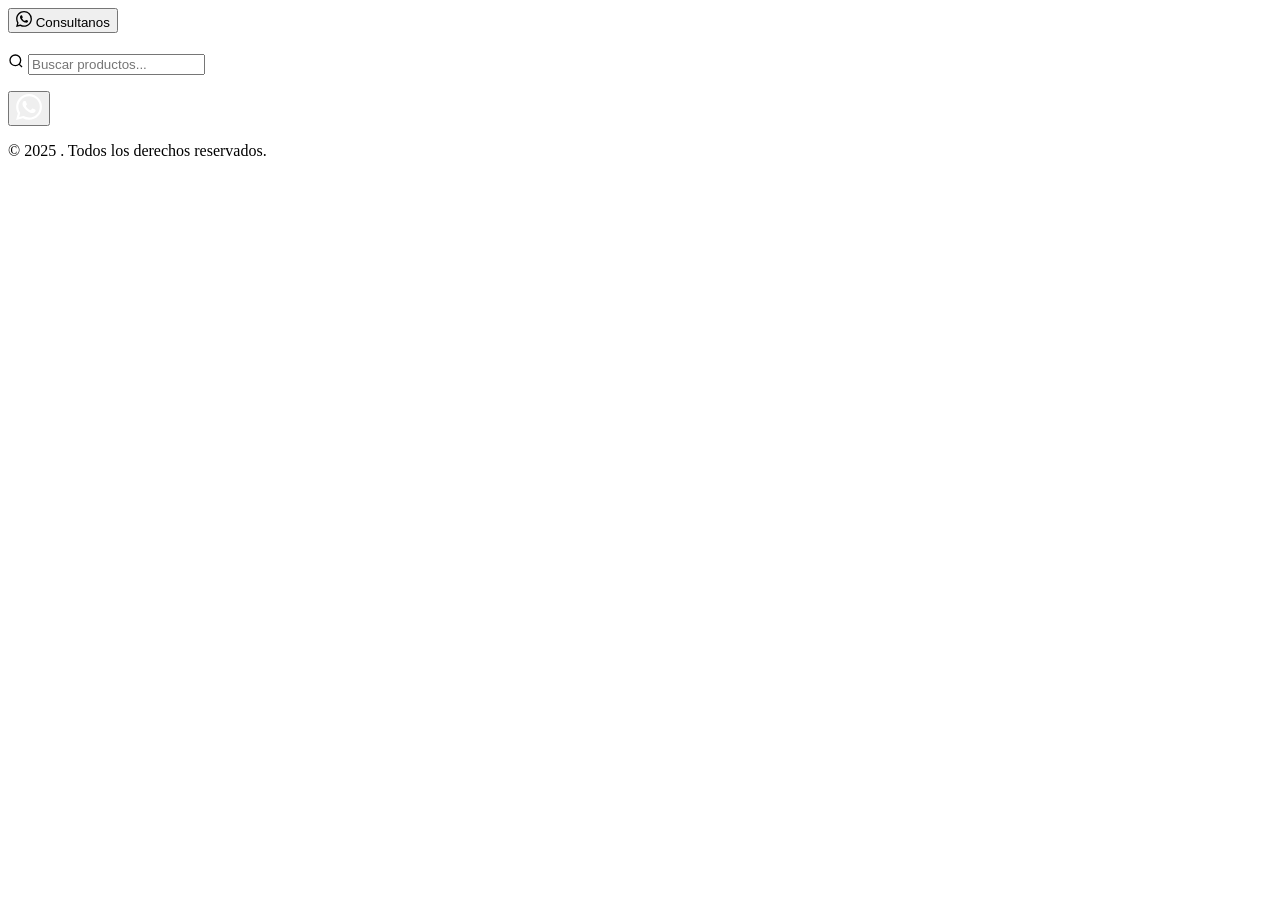
==== index.html @ 6942fe68 "index.html estructura base" ====
<!DOCTYPE html>
<html lang="es">
<head>
  <meta charset="UTF-8">
  <meta name="viewport" content="width=device-width, initial-scale=1.0">
  <meta name="description" content="Catálogo de productos">
  <title>Tienda</title>

  <!-- Estilos: theme primero porque todos los demás dependen de sus variables -->
  <link rel="stylesheet" href="assets/css/theme.css">
  <link rel="stylesheet" href="assets/css/base.css">
  <link rel="stylesheet" href="assets/css/header.css">
  <link rel="stylesheet" href="assets/css/hero.css">
  <link rel="stylesheet" href="assets/css/toolbar.css">
  <link rel="stylesheet" href="assets/css/catalogo.css">
  <link rel="stylesheet" href="assets/css/modal.css">
  <link rel="stylesheet" href="assets/css/utilities.css">
</head>
<body>

  <!-- Header: nombre/logo de la tienda, redes sociales y botón de WhatsApp -->
  <header class="header">
    <div class="header-inner">

      <div class="header-brand">
        <img id="store-logo" class="header-logo" src="" alt="Logo" style="display:none">
        <span id="store-nombre" class="header-nombre"></span>
        <span id="store-slogan" class="header-slogan"></span>
      </div>

      <div class="header-actions">
        <div id="header-redes" class="header-redes"></div>
        <button class="btn-wa-header" onclick="WhatsApp.consultaGeneral()">
          <svg width="16" height="16" viewBox="0 0 24 24" fill="currentColor">
            <path d="M17.472 14.382c-.297-.149-1.758-.867-2.03-.967-.273-.099-.471-.148-.67.15-.197.297-.767.966-.94 1.164-.173.199-.347.223-.644.075-.297-.15-1.255-.463-2.39-1.475-.883-.788-1.48-1.761-1.653-2.059-.173-.297-.018-.458.13-.606.134-.133.298-.347.446-.52.149-.174.198-.298.298-.497.099-.198.05-.371-.025-.52-.075-.149-.669-1.612-.916-2.207-.242-.579-.487-.5-.669-.51-.173-.008-.371-.01-.57-.01-.198 0-.52.074-.792.372-.272.297-1.04 1.016-1.04 2.479 0 1.462 1.065 2.875 1.213 3.074.149.198 2.096 3.2 5.077 4.487.709.306 1.262.489 1.694.625.712.227 1.36.195 1.871.118.571-.085 1.758-.719 2.006-1.413.248-.694.248-1.289.173-1.413-.074-.124-.272-.198-.57-.347m-5.421 7.403h-.004a9.87 9.87 0 01-5.031-1.378l-.361-.214-3.741.982.998-3.648-.235-.374a9.86 9.86 0 01-1.51-5.26c.001-5.45 4.436-9.884 9.888-9.884 2.64 0 5.122 1.03 6.988 2.898a9.825 9.825 0 012.893 6.994c-.003 5.45-4.437 9.884-9.885 9.884m8.413-18.297A11.815 11.815 0 0012.05 0C5.495 0 .16 5.335.157 11.892c0 2.096.547 4.142 1.588 5.945L.057 24l6.305-1.654a11.882 11.882 0 005.683 1.448h.005c6.554 0 11.89-5.335 11.893-11.893a11.821 11.821 0 00-3.48-8.413z"/>
          </svg>
          <span>Consultanos</span>
        </button>
      </div>

    </div>
  </header>

  <!-- Hero: título y slogan de bienvenida -->
  <section class="hero">
    <div class="hero-inner">
      <h1 id="hero-titulo" class="hero-titulo"></h1>
      <p id="hero-subtitulo" class="hero-subtitulo"></p>
    </div>
  </section>

  <!-- Toolbar: buscador y botones de filtro por categoría -->
  <div class="toolbar">
    <div class="search-wrap">
      <span class="search-icon">
        <svg width="16" height="16" viewBox="0 0 24 24" fill="none" stroke="currentColor" stroke-width="2">
          <circle cx="11" cy="11" r="8"/><path d="m21 21-4.35-4.35"/>
        </svg>
      </span>
      <input
        id="search-input"
        class="search-input"
        type="search"
        placeholder="Buscar productos..."
        autocomplete="off"
        aria-label="Buscar productos"
      >
    </div>
    <div id="filtros" class="filtros" role="group" aria-label="Filtrar por categoría"></div>
  </div>

  <!-- Contador de resultados -->
  <p id="resultados-info" class="resultados-info"></p>

  <!-- Catálogo: grilla de cards generada desde catalogo.js -->
  <main id="catalogo" class="catalogo" role="main"></main>

  <!-- Modal de detalle: generado desde modal.js al clickear una card -->
  <div id="modal-overlay" class="modal-overlay" role="dialog" aria-modal="true">
    <div id="modal-contenido" class="modal"></div>
  </div>

  <!-- Botón flotante de WhatsApp -->
  <button class="btn-wa-flotante" onclick="WhatsApp.consultaGeneral()" aria-label="Contactar por WhatsApp">
    <svg width="26" height="26" viewBox="0 0 24 24" fill="white">
      <path d="M17.472 14.382c-.297-.149-1.758-.867-2.03-.967-.273-.099-.471-.148-.67.15-.197.297-.767.966-.94 1.164-.173.199-.347.223-.644.075-.297-.15-1.255-.463-2.39-1.475-.883-.788-1.48-1.761-1.653-2.059-.173-.297-.018-.458.13-.606.134-.133.298-.347.446-.52.149-.174.198-.298.298-.497.099-.198.05-.371-.025-.52-.075-.149-.669-1.612-.916-2.207-.242-.579-.487-.5-.669-.51-.173-.008-.371-.01-.57-.01-.198 0-.52.074-.792.372-.272.297-1.04 1.016-1.04 2.479 0 1.462 1.065 2.875 1.213 3.074.149.198 2.096 3.2 5.077 4.487.709.306 1.262.489 1.694.625.712.227 1.36.195 1.871.118.571-.085 1.758-.719 2.006-1.413.248-.694.248-1.289.173-1.413-.074-.124-.272-.198-.57-.347m-5.421 7.403h-.004a9.87 9.87 0 01-5.031-1.378l-.361-.214-3.741.982.998-3.648-.235-.374a9.86 9.86 0 01-1.51-5.26c.001-5.45 4.436-9.884 9.888-9.884 2.64 0 5.122 1.03 6.988 2.898a9.825 9.825 0 012.893 6.994c-.003 5.45-4.437 9.884-9.885 9.884m8.413-18.297A11.815 11.815 0 0012.05 0C5.495 0 .16 5.335.157 11.892c0 2.096.547 4.142 1.588 5.945L.057 24l6.305-1.654a11.882 11.882 0 005.683 1.448h.005c6.554 0 11.89-5.335 11.893-11.893a11.821 11.821 0 00-3.48-8.413z"/>
    </svg>
  </button>

  <!-- Footer -->
  <footer class="footer">
    <p>© 2025 <span id="footer-nombre"></span>. Todos los derechos reservados.</p>
  </footer>

  <!-- Scripts al final del body para no bloquear el renderizado del HTML -->
  <!-- Orden importante: config.js primero porque los demás dependen de él -->
  <script src="config.js"></script>
  <script src="assets/js/whatsapp.js"></script>
  <script src="assets/js/config-loader.js"></script>
  <script src="assets/js/filtros.js"></script>
  <script src="assets/js/catalogo.js"></script>
  <script src="assets/js/modal.js"></script>
  <script src="assets/js/app.js"></script>

</body>
</html>
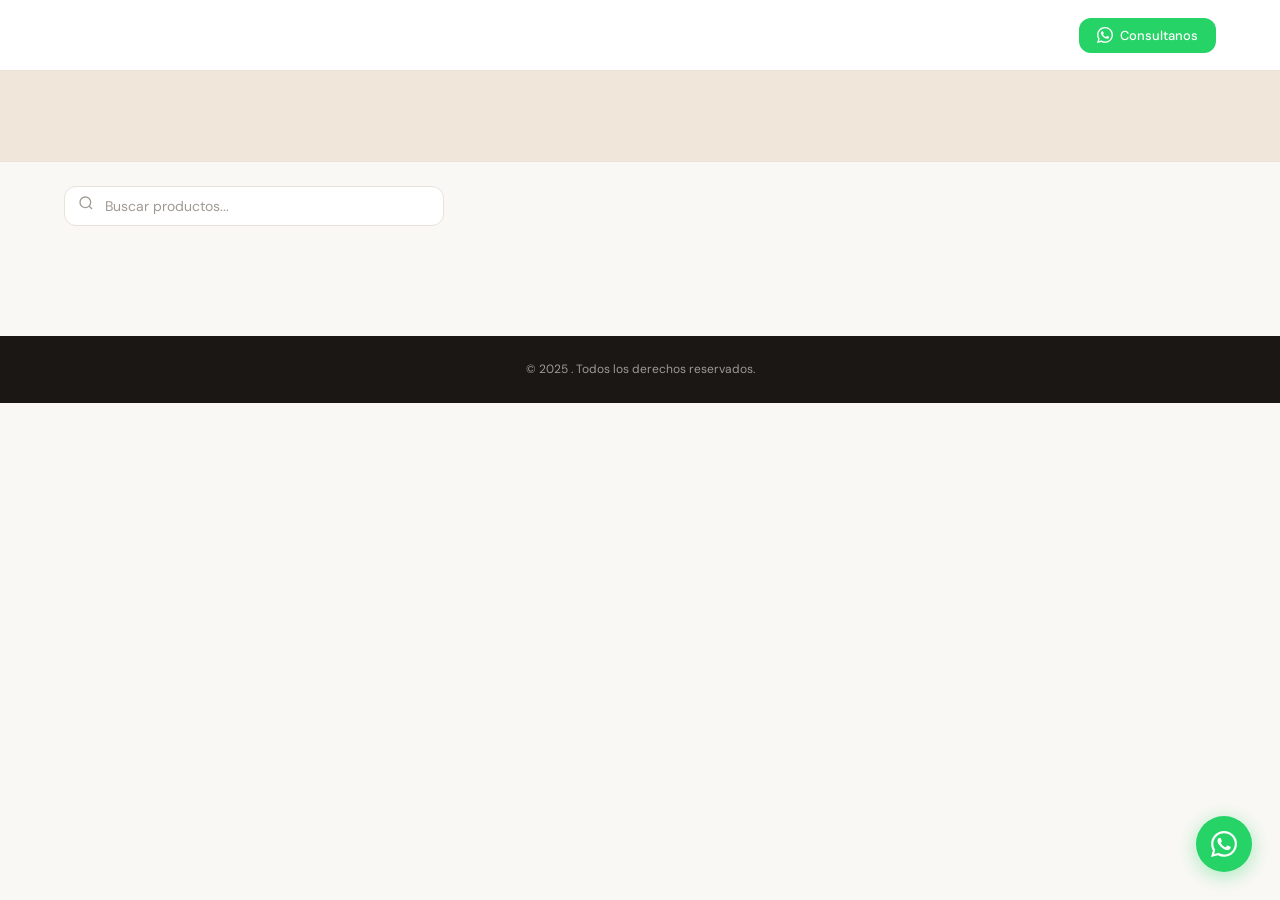
==== commit 4f485120: "catalogo conectado a Firestore en tiempo real" ====
--- a/index.html
+++ b/index.html
@@ -30,7 +30,7 @@
 
       <div class="header-actions">
         <div id="header-redes" class="header-redes"></div>
-        <button class="btn-wa-header" onclick="WhatsApp.consultaGeneral()">
+        <button class="btn-wa-header">
           <svg width="16" height="16" viewBox="0 0 24 24" fill="currentColor">
             <path d="M17.472 14.382c-.297-.149-1.758-.867-2.03-.967-.273-.099-.471-.148-.67.15-.197.297-.767.966-.94 1.164-.173.199-.347.223-.644.075-.297-.15-1.255-.463-2.39-1.475-.883-.788-1.48-1.761-1.653-2.059-.173-.297-.018-.458.13-.606.134-.133.298-.347.446-.52.149-.174.198-.298.298-.497.099-.198.05-.371-.025-.52-.075-.149-.669-1.612-.916-2.207-.242-.579-.487-.5-.669-.51-.173-.008-.371-.01-.57-.01-.198 0-.52.074-.792.372-.272.297-1.04 1.016-1.04 2.479 0 1.462 1.065 2.875 1.213 3.074.149.198 2.096 3.2 5.077 4.487.709.306 1.262.489 1.694.625.712.227 1.36.195 1.871.118.571-.085 1.758-.719 2.006-1.413.248-.694.248-1.289.173-1.413-.074-.124-.272-.198-.57-.347m-5.421 7.403h-.004a9.87 9.87 0 01-5.031-1.378l-.361-.214-3.741.982.998-3.648-.235-.374a9.86 9.86 0 01-1.51-5.26c.001-5.45 4.436-9.884 9.888-9.884 2.64 0 5.122 1.03 6.988 2.898a9.825 9.825 0 012.893 6.994c-.003 5.45-4.437 9.884-9.885 9.884m8.413-18.297A11.815 11.815 0 0012.05 0C5.495 0 .16 5.335.157 11.892c0 2.096.547 4.142 1.588 5.945L.057 24l6.305-1.654a11.882 11.882 0 005.683 1.448h.005c6.554 0 11.89-5.335 11.893-11.893a11.821 11.821 0 00-3.48-8.413z"/>
           </svg>
@@ -81,7 +81,7 @@
   </div>
 
   <!-- Botón flotante de WhatsApp -->
-  <button class="btn-wa-flotante" onclick="WhatsApp.consultaGeneral()" aria-label="Contactar por WhatsApp">
+  <button class="btn-wa-flotante" aria-label="Contactar por WhatsApp">
     <svg width="26" height="26" viewBox="0 0 24 24" fill="white">
       <path d="M17.472 14.382c-.297-.149-1.758-.867-2.03-.967-.273-.099-.471-.148-.67.15-.197.297-.767.966-.94 1.164-.173.199-.347.223-.644.075-.297-.15-1.255-.463-2.39-1.475-.883-.788-1.48-1.761-1.653-2.059-.173-.297-.018-.458.13-.606.134-.133.298-.347.446-.52.149-.174.198-.298.298-.497.099-.198.05-.371-.025-.52-.075-.149-.669-1.612-.916-2.207-.242-.579-.487-.5-.669-.51-.173-.008-.371-.01-.57-.01-.198 0-.52.074-.792.372-.272.297-1.04 1.016-1.04 2.479 0 1.462 1.065 2.875 1.213 3.074.149.198 2.096 3.2 5.077 4.487.709.306 1.262.489 1.694.625.712.227 1.36.195 1.871.118.571-.085 1.758-.719 2.006-1.413.248-.694.248-1.289.173-1.413-.074-.124-.272-.198-.57-.347m-5.421 7.403h-.004a9.87 9.87 0 01-5.031-1.378l-.361-.214-3.741.982.998-3.648-.235-.374a9.86 9.86 0 01-1.51-5.26c.001-5.45 4.436-9.884 9.888-9.884 2.64 0 5.122 1.03 6.988 2.898a9.825 9.825 0 012.893 6.994c-.003 5.45-4.437 9.884-9.885 9.884m8.413-18.297A11.815 11.815 0 0012.05 0C5.495 0 .16 5.335.157 11.892c0 2.096.547 4.142 1.588 5.945L.057 24l6.305-1.654a11.882 11.882 0 005.683 1.448h.005c6.554 0 11.89-5.335 11.893-11.893a11.821 11.821 0 00-3.48-8.413z"/>
     </svg>
@@ -92,15 +92,7 @@
     <p>© 2025 <span id="footer-nombre"></span>. Todos los derechos reservados.</p>
   </footer>
 
-  <!-- Scripts al final del body para no bloquear el renderizado del HTML -->
-  <!-- Orden importante: config.js primero porque los demás dependen de él -->
-  <script src="config.js"></script>
-  <script src="assets/js/whatsapp.js"></script>
-  <script src="assets/js/config-loader.js"></script>
-  <script src="assets/js/filtros.js"></script>
-  <script src="assets/js/catalogo.js"></script>
-  <script src="assets/js/modal.js"></script>
-  <script src="assets/js/app.js"></script>
+  <script type="module" src="assets/js/app.js"></script>
 
 </body>
 </html>
--- a/assets/css/theme.css
+++ b/assets/css/theme.css
@@ -0,0 +1,49 @@
+/* ── Fuentes desde Google Fonts ───────────────────────────────────
+   Playfair Display: tipografía de display para títulos y nombres de productos
+   DM Sans: tipografía de cuerpo para texto general e interfaz
+   ---------------------------------------------------------------- */
+@import url('https://fonts.googleapis.com/css2?family=Playfair+Display:ital,wght@0,400;0,600;1,400&family=DM+Sans:wght@300;400;500&display=swap');
+
+:root {
+
+  /* ── Tipografía ─────────────────────────────────────────────── */
+  --font-display: 'Playfair Display', Georgia, serif;
+  --font-body:    'DM Sans', sans-serif;
+
+  /* ── Colores base ───────────────────────────────────────────── */
+  --color-bg:         #FAF8F5; /* fondo general de la página */
+  --color-surface:    #FFFFFF; /* fondo de cards y modal */
+  --color-border:     #E8E2D9; /* bordes suaves */
+  --color-border-mid: #D4CCC0; /* bordes con más contraste */
+
+  /* ── Texto ──────────────────────────────────────────────────── */
+  --color-text-primary:   #1A1714; /* texto principal */
+  --color-text-secondary: #6B6560; /* texto secundario */
+  --color-text-muted:     #A09A94; /* texto terciario y placeholders */
+
+  /* ── Acento ─────────────────────────────────────────────────── 
+     Color principal de la marca. Estos tres valores son los únicos
+     que cambian entre tiendas para adaptar la identidad visual.
+     ---------------------------------------------------------------- */
+  --color-accent:       #C17B4E;
+  --color-accent-light: #F0E6DA; /* versión suave para fondos */
+  --color-accent-dark:  #9A5E35; /* versión oscura para hover */
+
+  /* ── Estados ────────────────────────────────────────────────── */
+  --color-stock-bg:   #FDF0F0; /* fondo del badge "Sin stock" */
+  --color-stock-text: #B94040; /* texto del badge "Sin stock" */
+
+  /* ── Bordes redondeados ─────────────────────────────────────── */
+  --radius-sm: 6px;
+  --radius-md: 12px;
+  --radius-lg: 18px;
+  --radius-xl: 24px;
+
+  /* ── Sombras ────────────────────────────────────────────────── */
+  --shadow-card:  0 2px 12px rgba(26, 23, 20, 0.07);
+  --shadow-hover: 0 8px 28px rgba(26, 23, 20, 0.13);
+
+  /* ── Transiciones ───────────────────────────────────────────── */
+  --transition: 0.22s ease;
+
+}
--- a/assets/css/base.css
+++ b/assets/css/base.css
@@ -0,0 +1,24 @@
+/* ── Reset general ──────────────────────────────────────────────
+   Elimina márgenes y paddings por defecto del navegador.
+   box-sizing: border-box hace que padding y border se incluyan
+   dentro del ancho/alto del elemento, no se sumen por fuera.
+   ---------------------------------------------------------------- */
+*, *::before, *::after {
+  box-sizing: border-box;
+  margin: 0;
+  padding: 0;
+}
+
+/* Habilita el scroll suave al navegar entre secciones */
+html {
+  scroll-behavior: smooth;
+}
+
+body {
+  font-family: var(--font-body);
+  background: var(--color-bg);
+  color: var(--color-text-primary);
+  font-size: 15px;
+  line-height: 1.6;
+  min-height: 100vh;
+}
--- a/assets/css/header.css
+++ b/assets/css/header.css
@@ -0,0 +1,109 @@
+/* ── Header ─────────────────────────────────────────────────────
+   position: sticky mantiene el header visible al hacer scroll.
+   z-index: 100 asegura que quede por encima del resto del contenido.
+   ---------------------------------------------------------------- */
+.header {
+  background: var(--color-surface);
+  border-bottom: 1px solid var(--color-border);
+  position: sticky;
+  top: 0;
+  z-index: 100;
+}
+
+/* Contenedor interno con ancho máximo y centrado */
+.header-inner {
+  max-width: 1200px;
+  margin: 0 auto;
+  padding: 0 24px;
+  height: 70px;
+  display: flex;
+  align-items: center;
+  justify-content: space-between;
+  gap: 16px;
+}
+
+/* Bloque de marca: contiene logo o nombre + slogan */
+.header-brand {
+  display: flex;
+  flex-direction: column;
+  gap: 2px;
+}
+
+.header-logo {
+  height: 36px;
+  width: auto;
+  object-fit: contain;
+}
+
+.header-nombre {
+  font-family: var(--font-display);
+  font-size: 22px;
+  font-weight: 600;
+  color: var(--color-text-primary);
+  line-height: 1;
+  letter-spacing: -0.3px;
+}
+
+.header-slogan {
+  font-size: 11px;
+  color: var(--color-text-muted);
+  letter-spacing: 0.05em;
+  text-transform: uppercase;
+}
+
+/* Contenedor de redes sociales y botón de WhatsApp */
+.header-actions {
+  display: flex;
+  align-items: center;
+  gap: 10px;
+}
+
+/* Botón de WhatsApp del header */
+.btn-wa-header {
+  display: flex;
+  align-items: center;
+  gap: 7px;
+  padding: 9px 18px;
+  background: #25D366;
+  color: #fff;
+  border: none;
+  border-radius: var(--radius-md);
+  font-family: var(--font-body);
+  font-size: 13px;
+  font-weight: 500;
+  cursor: pointer;
+  transition: background var(--transition), transform var(--transition);
+  white-space: nowrap;
+}
+
+.btn-wa-header:hover {
+  background: #1EBD5A;
+  transform: translateY(-1px);
+}
+
+/* Contenedor de íconos de redes sociales */
+.header-redes {
+  display: flex;
+  gap: 8px;
+}
+
+/* Botón individual de red social */
+.btn-red {
+  width: 34px;
+  height: 34px;
+  border-radius: var(--radius-sm);
+  border: 1px solid var(--color-border);
+  background: transparent;
+  display: flex;
+  align-items: center;
+  justify-content: center;
+  cursor: pointer;
+  color: var(--color-text-secondary);
+  transition: border-color var(--transition), color var(--transition);
+  text-decoration: none;
+}
+
+.btn-red:hover {
+  border-color: var(--color-accent);
+  color: var(--color-accent);
+}
--- a/assets/css/hero.css
+++ b/assets/css/hero.css
@@ -0,0 +1,41 @@
+/* ── Hero ───────────────────────────────────────────────────────
+   Banda de bienvenida debajo del header con el nombre y slogan
+   de la tienda. Usa el color acento light como fondo para
+   mantener calidez sin competir con el contenido principal.
+   ---------------------------------------------------------------- */
+.hero {
+  background: var(--color-accent-light);
+  border-bottom: 1px solid var(--color-border);
+  padding: 40px 24px;
+  text-align: center;
+}
+
+/* Limita el ancho del texto para mejor legibilidad */
+.hero-inner {
+  max-width: 560px;
+  margin: 0 auto;
+}
+
+/* clamp() adapta el tamaño de fuente según el ancho de pantalla:
+   mínimo 28px, ideal 5% del viewport, máximo 42px */
+.hero-titulo {
+  font-family: var(--font-display);
+  font-size: clamp(28px, 5vw, 42px);
+  font-weight: 600;
+  color: var(--color-text-primary);
+  line-height: 1.2;
+  margin-bottom: 10px;
+}
+
+/* Texto en cursiva dentro del título, coloreado con el acento.
+   Se aplica al elemento <em> que genera config-loader.js */
+.hero-titulo em {
+  font-style: italic;
+  color: var(--color-accent);
+}
+
+.hero-subtitulo {
+  font-size: 14px;
+  color: var(--color-text-secondary);
+  font-weight: 300;
+}
--- a/assets/css/toolbar.css
+++ b/assets/css/toolbar.css
@@ -0,0 +1,93 @@
+/* ── Toolbar ────────────────────────────────────────────────────
+   Contenedor del buscador y los botones de filtro por categoría.
+   flex-direction: column apila ambos elementos verticalmente.
+   ---------------------------------------------------------------- */
+.toolbar {
+  max-width: 1200px;
+  margin: 0 auto;
+  padding: 24px 24px 0;
+  display: flex;
+  flex-direction: column;
+  gap: 14px;
+}
+
+/* Wrapper del input de búsqueda para posicionar el ícono adentro */
+.search-wrap {
+  position: relative;
+}
+
+/* Ícono de lupa posicionado sobre el input.
+   pointer-events: none evita que interfiera con los clicks al input */
+.search-icon {
+  position: absolute;
+  left: 14px;
+  top: 50%;
+  transform: translateY(-50%);
+  color: var(--color-text-muted);
+  pointer-events: none;
+}
+
+.search-input {
+  width: 100%;
+  max-width: 380px;
+  padding: 10px 14px 10px 40px; /* padding-left deja espacio para el ícono */
+  border: 1px solid var(--color-border);
+  border-radius: var(--radius-md);
+  background: var(--color-surface);
+  font-family: var(--font-body);
+  font-size: 14px;
+  color: var(--color-text-primary);
+  outline: none;
+  transition: border-color var(--transition);
+}
+
+.search-input::placeholder {
+  color: var(--color-text-muted);
+}
+
+.search-input:focus {
+  border-color: var(--color-accent);
+}
+
+/* Contenedor de los botones de filtro.
+   flex-wrap: wrap permite que se acomoden en múltiples filas si no entran */
+.filtros {
+  display: flex;
+  gap: 8px;
+  flex-wrap: wrap;
+  align-items: center;
+}
+
+/* Botón de filtro con forma de píldora */
+.btn-filtro {
+  padding: 6px 16px;
+  border-radius: 99px;
+  border: 1px solid var(--color-border);
+  background: var(--color-surface);
+  font-family: var(--font-body);
+  font-size: 13px;
+  color: var(--color-text-secondary);
+  cursor: pointer;
+  transition: all var(--transition);
+}
+
+.btn-filtro:hover {
+  border-color: var(--color-accent);
+  color: var(--color-accent);
+}
+
+/* Estado activo: fondo oscuro con texto claro */
+.btn-filtro.activo {
+  background: var(--color-text-primary);
+  border-color: var(--color-text-primary);
+  color: var(--color-bg);
+}
+
+/* Contador de resultados debajo del toolbar */
+.resultados-info {
+  max-width: 1200px;
+  margin: 0 auto;
+  padding: 16px 24px 0;
+  font-size: 13px;
+  color: var(--color-text-muted);
+}
--- a/assets/css/catalogo.css
+++ b/assets/css/catalogo.css
@@ -0,0 +1,195 @@
+/* ── Grid de productos ──────────────────────────────────────────
+   auto-fill crea tantas columnas como entren en el ancho disponible.
+   minmax(230px, 1fr) cada columna mide mínimo 230px y máximo 1fr.
+   ---------------------------------------------------------------- */
+.catalogo {
+  max-width: 1200px;
+  margin: 0 auto;
+  padding: 20px 24px 60px;
+  display: grid;
+  grid-template-columns: repeat(auto-fill, minmax(230px, 1fr));
+  gap: 20px;
+}
+
+/* ── Card ───────────────────────────────────────────────────────
+   fadeUp anima cada card al aparecer en pantalla.
+   animation-delay se aplica desde catalogo.js para que las cards
+   aparezcan en cascada una tras otra.
+   ---------------------------------------------------------------- */
+.card {
+  background: var(--color-surface);
+  border: 1px solid var(--color-border);
+  border-radius: var(--radius-lg);
+  overflow: hidden;
+  display: flex;
+  flex-direction: column;
+  cursor: pointer;
+  transition: box-shadow var(--transition), transform var(--transition);
+  animation: fadeUp 0.35s ease both;
+}
+
+.card:hover {
+  box-shadow: var(--shadow-hover);
+  transform: translateY(-3px);
+}
+
+@keyframes fadeUp {
+  from { opacity: 0; transform: translateY(16px); }
+  to   { opacity: 1; transform: translateY(0); }
+}
+
+/* Imagen con aspect-ratio fijo para consistencia visual entre cards */
+.card-img-wrap {
+  position: relative;
+  aspect-ratio: 3/4;
+  background: var(--color-accent-light);
+  overflow: hidden;
+}
+
+.card-img {
+  width: 100%;
+  height: 100%;
+  object-fit: cover;
+  display: block;
+  transition: transform 0.4s ease;
+}
+
+/* Zoom sutil en la imagen al hacer hover sobre la card */
+.card:hover .card-img {
+  transform: scale(1.04);
+}
+
+/* Placeholder con emoji cuando el producto no tiene imagen cargada */
+.card-img-placeholder {
+  width: 100%;
+  height: 100%;
+  display: flex;
+  align-items: center;
+  justify-content: center;
+  font-size: 52px;
+}
+
+/* Badge "Sin stock" superpuesto sobre la imagen */
+.badge-agotado {
+  position: absolute;
+  top: 12px;
+  left: 12px;
+  padding: 3px 10px;
+  background: var(--color-stock-bg);
+  color: var(--color-stock-text);
+  border-radius: 99px;
+  font-size: 11px;
+  font-weight: 500;
+  letter-spacing: 0.03em;
+}
+
+/* flex: 1 hace que el body ocupe el espacio restante
+   para que el footer de la card quede siempre al fondo */
+.card-body {
+  padding: 14px 16px 16px;
+  display: flex;
+  flex-direction: column;
+  gap: 4px;
+  flex: 1;
+}
+
+.card-categoria {
+  font-size: 11px;
+  text-transform: uppercase;
+  letter-spacing: 0.08em;
+  color: var(--color-accent);
+  font-weight: 500;
+}
+
+.card-nombre {
+  font-family: var(--font-display);
+  font-size: 16px;
+  font-weight: 600;
+  color: var(--color-text-primary);
+  line-height: 1.3;
+}
+
+.card-desc {
+  font-size: 12px;
+  color: var(--color-text-secondary);
+  line-height: 1.5;
+  flex: 1;
+  margin-top: 2px;
+}
+
+/* Footer de la card: precio a la izquierda, botón WA a la derecha */
+.card-footer {
+  display: flex;
+  align-items: center;
+  justify-content: space-between;
+  margin-top: 10px;
+  padding-top: 10px;
+  border-top: 1px solid var(--color-border);
+}
+
+.card-precio {
+  font-family: var(--font-display);
+  font-size: 18px;
+  font-weight: 600;
+  color: var(--color-text-primary);
+}
+
+.btn-wa-card {
+  display: flex;
+  align-items: center;
+  gap: 5px;
+  padding: 7px 12px;
+  background: #25D366;
+  color: #fff;
+  border: none;
+  border-radius: var(--radius-sm);
+  font-family: var(--font-body);
+  font-size: 12px;
+  font-weight: 500;
+  cursor: pointer;
+  transition: background var(--transition);
+}
+
+.btn-wa-card:hover {
+  background: #1EBD5A;
+}
+
+/* Estado deshabilitado cuando disponible: false en config.js */
+.btn-wa-card:disabled {
+  background: var(--color-border);
+  color: var(--color-text-muted);
+  cursor: not-allowed;
+}
+
+/* Estado vacío cuando no hay productos que coincidan con la búsqueda.
+   grid-column: 1 / -1 hace que ocupe todas las columnas del grid */
+.estado-vacio {
+  grid-column: 1 / -1;
+  text-align: center;
+  padding: 60px 20px;
+  color: var(--color-text-muted);
+}
+
+.estado-vacio-icono {
+  font-size: 40px;
+  margin-bottom: 12px;
+}
+
+/* ── Chips de talles en las cards ───────────────────────────────
+   Se muestran debajo de la descripción cuando el producto
+   tiene talles definidos en config.js.
+   ---------------------------------------------------------------- */
+.card-talles {
+  display: flex;
+  gap: 4px;
+  flex-wrap: wrap;
+  margin-top: 6px;
+}
+
+.talle-chip {
+  padding: 2px 8px;
+  border: 1px solid var(--color-border);
+  border-radius: var(--radius-sm);
+  font-size: 11px;
+  color: var(--color-text-secondary);
+}
--- a/assets/css/modal.css
+++ b/assets/css/modal.css
@@ -0,0 +1,192 @@
+/* ── Modal overlay ──────────────────────────────────────────────
+   Cubre toda la pantalla con un fondo semitransparente.
+   opacity y pointer-events controlan la visibilidad y las
+   interacciones sin necesidad de agregar y quitar el elemento del DOM.
+   ---------------------------------------------------------------- */
+.modal-overlay {
+  position: fixed;
+  inset: 0; /* equivale a top/right/bottom/left: 0 */
+  background: rgba(26, 23, 20, 0.55);
+  z-index: 200;
+  display: flex;
+  align-items: center;
+  justify-content: center;
+  padding: 20px;
+  opacity: 0;
+  pointer-events: none;
+  transition: opacity 0.25s ease;
+}
+
+/* Clase que modal.js agrega y quita para abrir y cerrar el modal */
+.modal-overlay.abierto {
+  opacity: 1;
+  pointer-events: all;
+}
+
+/* Contenedor del modal con animación de entrada.
+   max-height y overflow-y permiten scroll si el contenido es largo */
+.modal {
+  background: var(--color-surface);
+  border-radius: var(--radius-xl);
+  width: 100%;
+  max-width: 520px;
+  max-height: 90vh;
+  overflow-y: auto;
+  display: flex;
+  flex-direction: column;
+  transform: translateY(20px) scale(0.97);
+  transition: transform 0.25s ease;
+}
+
+.modal-overlay.abierto .modal {
+  transform: translateY(0) scale(1);
+}
+
+/* Imagen del producto con bordes redondeados solo arriba
+   para que se integre con el borde del modal */
+.modal-img-wrap {
+  aspect-ratio: 4/3;
+  background: var(--color-accent-light);
+  position: relative;
+  overflow: hidden;
+  border-radius: var(--radius-xl) var(--radius-xl) 0 0;
+}
+
+.modal-img {
+  width: 100%;
+  height: 100%;
+  object-fit: cover;
+}
+
+/* Placeholder con emoji cuando el producto no tiene imagen */
+.modal-img-placeholder {
+  width: 100%;
+  height: 100%;
+  display: flex;
+  align-items: center;
+  justify-content: center;
+  font-size: 72px;
+}
+
+/* Botón de cierre superpuesto sobre la imagen */
+.modal-cerrar {
+  position: absolute;
+  top: 14px;
+  right: 14px;
+  width: 34px;
+  height: 34px;
+  border-radius: 50%;
+  background: rgba(255, 255, 255, 0.9);
+  border: none;
+  cursor: pointer;
+  display: flex;
+  align-items: center;
+  justify-content: center;
+  font-size: 18px;
+  color: var(--color-text-primary);
+  transition: background var(--transition);
+}
+
+.modal-cerrar:hover {
+  background: #fff;
+}
+
+.modal-body {
+  padding: 24px;
+  display: flex;
+  flex-direction: column;
+  gap: 10px;
+}
+
+.modal-categoria {
+  font-size: 11px;
+  text-transform: uppercase;
+  letter-spacing: 0.08em;
+  color: var(--color-accent);
+  font-weight: 500;
+}
+
+.modal-nombre {
+  font-family: var(--font-display);
+  font-size: 24px;
+  font-weight: 600;
+  line-height: 1.2;
+}
+
+.modal-descripcion {
+  font-size: 14px;
+  color: var(--color-text-secondary);
+  line-height: 1.7;
+}
+
+/* Sección de talles disponibles */
+.modal-talles-label {
+  font-size: 12px;
+  font-weight: 500;
+  color: var(--color-text-secondary);
+  text-transform: uppercase;
+  letter-spacing: 0.05em;
+}
+
+.modal-talles {
+  display: flex;
+  gap: 6px;
+  flex-wrap: wrap;
+}
+
+.modal-talle-chip {
+  padding: 5px 12px;
+  border: 1px solid var(--color-border);
+  border-radius: var(--radius-sm);
+  font-size: 13px;
+  color: var(--color-text-secondary);
+}
+
+/* Footer del modal: precio a la izquierda, botón WA a la derecha */
+.modal-footer {
+  display: flex;
+  align-items: center;
+  justify-content: space-between;
+  margin-top: 6px;
+  padding-top: 16px;
+  border-top: 1px solid var(--color-border);
+  gap: 12px;
+}
+
+.modal-precio {
+  font-family: var(--font-display);
+  font-size: 26px;
+  font-weight: 600;
+}
+
+/* flex: 1 hace que el botón ocupe el espacio restante junto al precio */
+.btn-wa-modal {
+  display: flex;
+  align-items: center;
+  gap: 8px;
+  padding: 12px 22px;
+  background: #25D366;
+  color: #fff;
+  border: none;
+  border-radius: var(--radius-md);
+  font-family: var(--font-body);
+  font-size: 14px;
+  font-weight: 500;
+  cursor: pointer;
+  transition: background var(--transition), transform var(--transition);
+  flex: 1;
+  justify-content: center;
+}
+
+.btn-wa-modal:hover {
+  background: #1EBD5A;
+  transform: translateY(-1px);
+}
+
+/* Estado deshabilitado cuando disponible: false en config.js */
+.btn-wa-modal:disabled {
+  background: var(--color-border);
+  color: var(--color-text-muted);
+  cursor: not-allowed;
+  transform: none;
+}
--- a/assets/css/utilities.css
+++ b/assets/css/utilities.css
@@ -0,0 +1,80 @@
+/* ── Botón flotante de WhatsApp ─────────────────────────────────
+   Fijo en la esquina inferior derecha, visible en todo momento.
+   z-index: 150 lo mantiene por encima del contenido pero
+   por debajo del modal (z-index: 200).
+   ---------------------------------------------------------------- */
+.btn-wa-flotante {
+  position: fixed;
+  bottom: 28px;
+  right: 28px;
+  width: 56px;
+  height: 56px;
+  border-radius: 50%;
+  background: #25D366;
+  border: none;
+  cursor: pointer;
+  display: flex;
+  align-items: center;
+  justify-content: center;
+  box-shadow: 0 4px 20px rgba(37, 211, 102, 0.4);
+  transition: transform var(--transition), box-shadow var(--transition);
+  z-index: 150;
+}
+
+.btn-wa-flotante:hover {
+  transform: scale(1.1);
+  box-shadow: 0 6px 28px rgba(37, 211, 102, 0.5);
+}
+
+/* ── Footer ─────────────────────────────────────────────────────
+   Fondo oscuro usando el color de texto primario como background.
+   El nombre de la tienda se resalta con el color acento.
+   ---------------------------------------------------------------- */
+.footer {
+  background: var(--color-text-primary);
+  color: var(--color-text-muted);
+  text-align: center;
+  padding: 24px;
+  font-size: 12px;
+}
+
+.footer span {
+  color: var(--color-accent);
+}
+
+/* ── Responsive — pantallas menores a 600px (móvil) ─────────────
+   ---------------------------------------------------------------- */
+@media (max-width: 600px) {
+
+  .header-inner { padding: 0 16px; }
+
+  /* Oculta el slogan para ganar espacio en el header */
+  .header-slogan { display: none; }
+
+  /* Oculta el texto del botón WA, deja solo el ícono */
+  .btn-wa-header span { display: none; }
+
+  .hero { padding: 28px 16px; }
+
+  .toolbar { padding: 16px 16px 0; }
+
+  .resultados-info { padding: 12px 16px 0; }
+
+  /* Dos columnas en móvil */
+  .catalogo {
+    padding: 16px 16px 60px;
+    gap: 14px;
+    grid-template-columns: repeat(2, 1fr);
+  }
+
+  .card-nombre { font-size: 14px; }
+  .card-precio { font-size: 16px; }
+
+  .btn-wa-flotante { bottom: 20px; right: 20px; }
+}
+
+/* ── Responsive — pantallas menores a 360px ─────────────────────
+   ---------------------------------------------------------------- */
+@media (max-width: 360px) {
+  .catalogo { grid-template-columns: 1fr; }
+}
